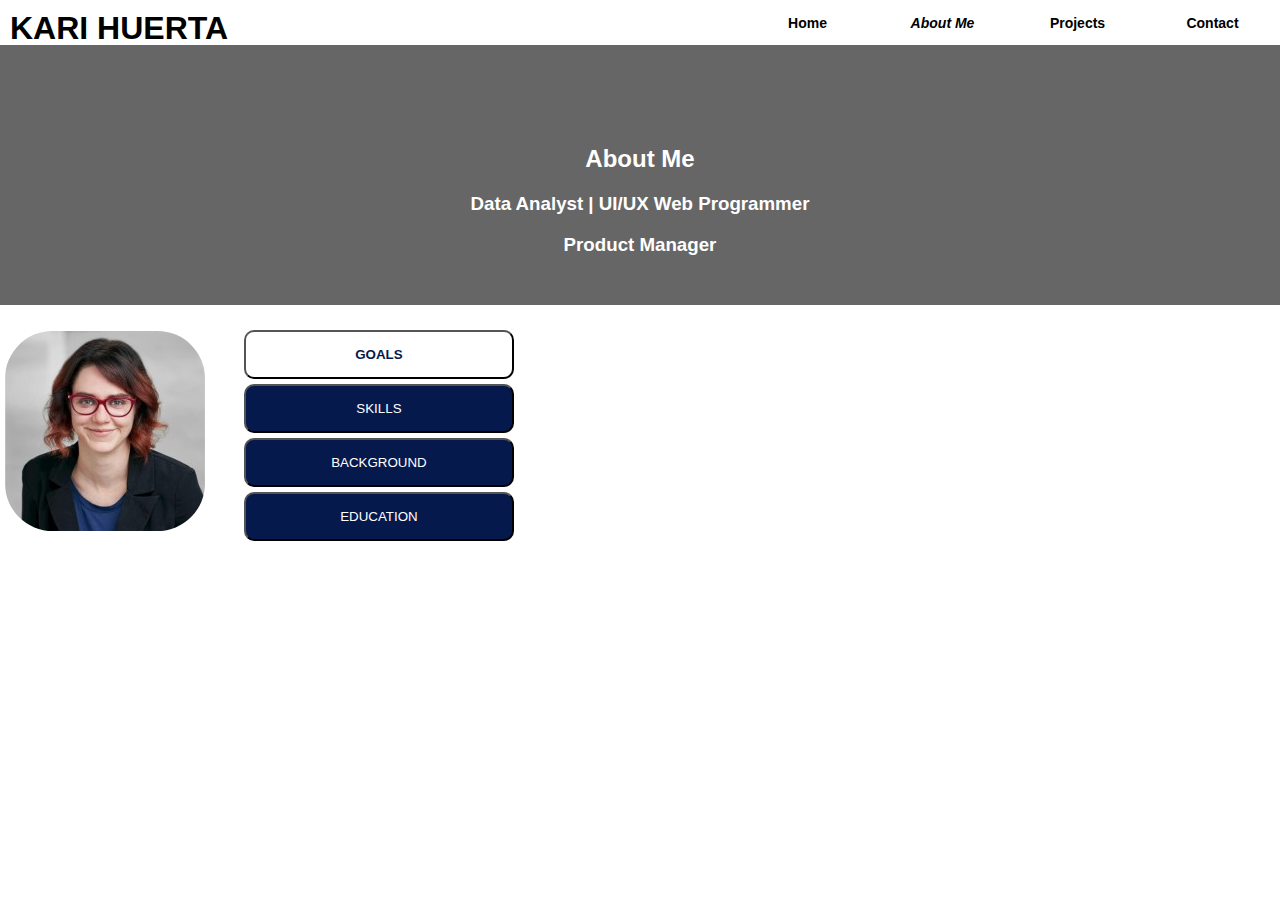
==== html/aboutme.html @ 82c7e346 "updated content needed" ====
<!DOCTYPE html>
<html>
	<head>
		<title>Kari Huerta's Portfolio</title>
		<link rel="stylesheet" href="..\css\main.css">
	</head>
	<body>
		<nav>
			<h1>KARI HUERTA</h1>
			<ul>
				<li><a href="..\index.html">Home</a></li>
				<li class="selected"><a href="aboutme.html">About Me</a></li>
				<li><a href="galleries.html">Projects</a></li>
				<li><a href="contact.html">Contact</a></li>
			</ul>
		</nav>
		<section class="main" id="aboutMe">
			<!--img src="../img/IMG_1531.JPG" alt="image unavailable" /!-->
			<div class="transparent">
				<h2>About Me</h2>
				<h3>Data Analyst | UI/UX Web Programmer</h3>
				<h3>Product Manager</h3>
			</div>
		</section>
		<section class="container">
			<div class="separate">
				<a href="https://www.linkedin.com/in/kari-huerta-996ab274/" target="_blank">
					<img src="../img/mephoto.jpg" alt="linkedInPhoto"/>
				</a>
			</div>
			<div class="separate buttons">
				<input type="button" class="aboutButton" id="goals" value="GOALS" />
				<input type="button" class="aboutButton" id="skills" value="SKILLS" />
				<input type="button" class="aboutButton" id="background" value="BACKGROUND" />
				<input type="button" class="aboutButton" id="education" value="EDUCATION" />
			</div>
			<div class="separate details">
				<div class="aboutMeDetails" id="passionDetails">
				</div>
				<table class="aboutMeDetails" id="skillsList">
					<thead>
						<tr><th class="detailHeader">Data Analytics</th><th class="detailHeader">UI/UX Web Programming</th><th class="detailHeader">Product Manager</th></tr>
					</thead>
					<tbody>
							<tr><td class="detailItem">MS SQL / Postgres SQL</td><td class="detailItem">JavaScript / jQuery</td><td class="detailItem">Figma</td></tr>
							<tr><td class="detailItem">PostgresSQL / pgAdmin</td><td class="detailItem">HTML / CSS</td><td class="detailItem">Product Plan</td></tr>
							<tr><td class="detailItem">MS PowerBI / Tableau</td><td class="detailItem">AWS Amplify</td><td class="detailItem">Jira</td></tr>
							<tr><td class="detailItem">SSRS / SSIS</td><td class="detailItem">CAML Query / AJAX</td></tr>
					</tbody>
				</table>
				<ul class="aboutMeDetails" id="backgroundList">
					<li></li>
				</ul>
				<div class="aboutMeDetails" id="educationDetails">
					<h3>Product Management Certification</h3>
						<p>University of Texas at Austin, January 2024</p>
						<p>Key Things Learned</p>
					<h3>Web Programming Specialist Certification</h3>
						<p>Austin Community College, May 2020</p>
						<p>Key Things Learned</p>
				</div>
			</div>
		</section>
		<script type="text/javascript" src="../js/jquery.min.js"></script>
		<script type="text/javascript" src="../js/aboutme.js"></script>
	</body>
</html>
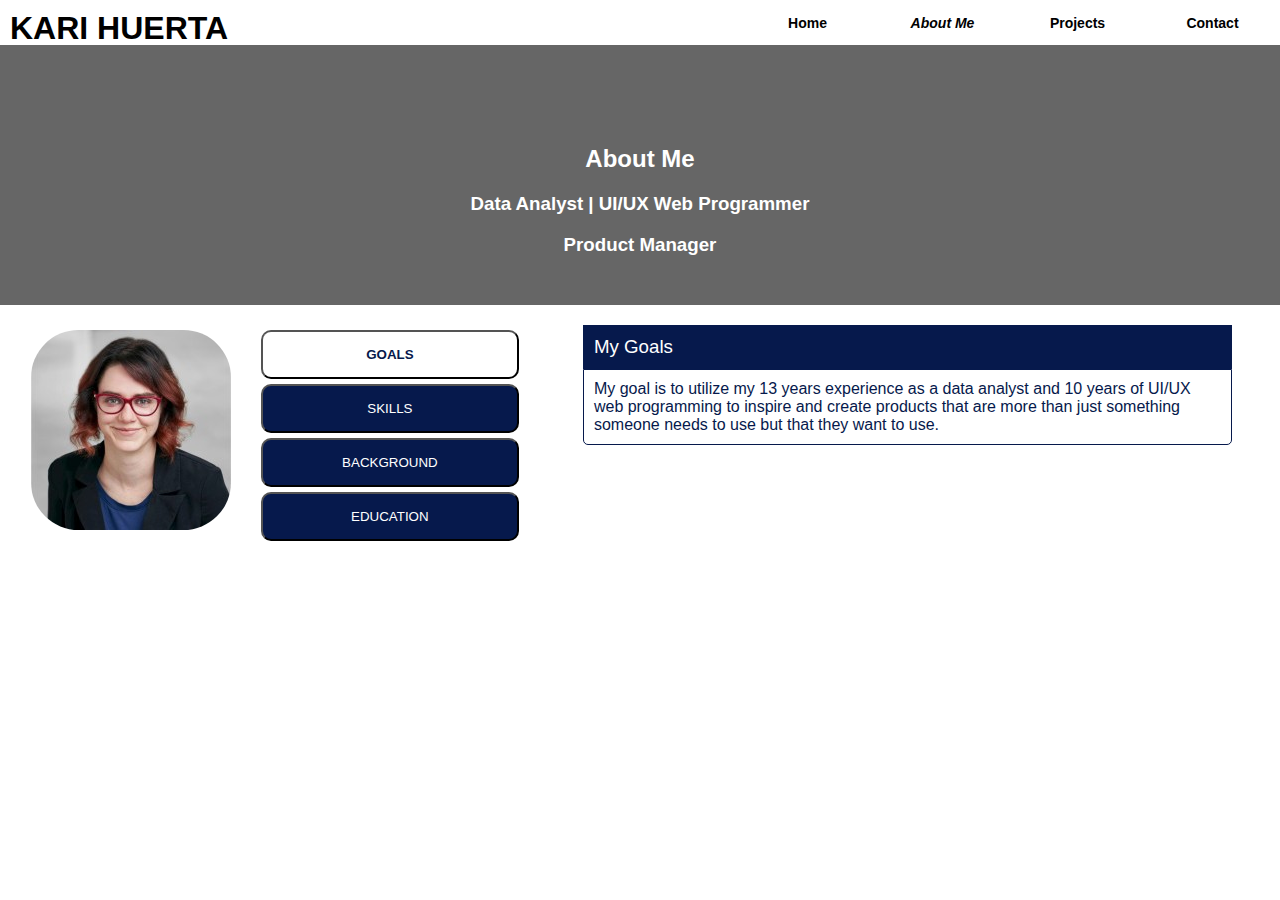
==== commit dbe0dcc6: "about me update, background & goals" ====
--- a/html/aboutme.html
+++ b/html/aboutme.html
@@ -22,7 +22,7 @@
 				<h3>Product Manager</h3>
 			</div>
 		</section>
-		<section class="container">
+		<section class="container aboutMe">
 			<div class="separate">
 				<a href="https://www.linkedin.com/in/kari-huerta-996ab274/" target="_blank">
 					<img src="../img/mephoto.jpg" alt="linkedInPhoto"/>
@@ -35,7 +35,9 @@
 				<input type="button" class="aboutButton" id="education" value="EDUCATION" />
 			</div>
 			<div class="separate details">
-				<div class="aboutMeDetails" id="passionDetails">
+				<div class="aboutMeDetails" id="goalsDetails">
+					<h3>My Goals</h3>
+					<p>My goal is to utilize my 13 years experience as a data analyst and 10 years of UI/UX web programming to inspire and create products that are more than just something someone needs to use but that they want to use.</p>
 				</div>
 				<table class="aboutMeDetails" id="skillsList">
 					<thead>
@@ -48,9 +50,13 @@
 							<tr><td class="detailItem">SSRS / SSIS</td><td class="detailItem">CAML Query / AJAX</td></tr>
 					</tbody>
 				</table>
-				<ul class="aboutMeDetails" id="backgroundList">
-					<li></li>
-				</ul>
+				<div class="aboutMeDetails" id="backgroundList">
+					<h3>Data Analytics</h3>
+					<p>14 years ago, I inherited a database to run to create reports for one of the business units in our company.  When I started I did not know anything about MS Access or SQL.  The business unit realized that some of the reports were wrong as well as needing to have some new reports created.  I began to research how everything worked so I could identify how I could resolve the issue.  Once I was done, I had not only fixed the reports but had everything running faster and smoother.  Later, I transitioned into the Analytics and Reporting department where I worked on creating efficiencies in existing reports and eventually started creating new reports.  Now, I create and manage all regulatory and audit reporting as well as creating dashboards for management.</p>
+					<h3>Web Programming</h3>
+					<p>10 years ago, I was told that I needed to start using SharePoint.  The quality control business unit needed a workflow created so they could manage quality scores and create scorecards.  Everything I had learned online was that I needed to use jQuery to accomplish the things they needed.  I started teaching myself how to use javascript and jQuery to customize the SharePoint list forms.  The more I started diving into it, the more requests I had for SharePoint workflows to be created and I ended up learning HTML, CSS, CAMLQuery and Ajax as well to accomplish the things that they needed.  I decided after a few years that I should go to school for Web Programming so that I could solidify my skills.  I learned a lot from those classes that helped fill in gaps in my knowledge from teaching myself.  After I got the certification I started cleaning up the code I had created to make it more efficient and improve the overall quality.</p>
+					<p>When I sat down to think about what it is that I love about Data Analytics and Web Programming I realized that what I love about them is the same thing.  I love to help people and get them what they need.  As my skills have grown over the years, I’ve been able to add more design and depth to create a more user friendly experience for things that they use every day.  The most satisfying part is to see how happy and surprised someone is when they need something but what is provided is better than they expected.  That is what I know I can do with product management as well.  They all have the same end goal, to create a product that someone not only needs but is something that they want and are excited about.</p>
+				</div>
 				<div class="aboutMeDetails" id="educationDetails">
 					<h3>Product Management Certification</h3>
 						<p>University of Texas at Austin, January 2024</p>
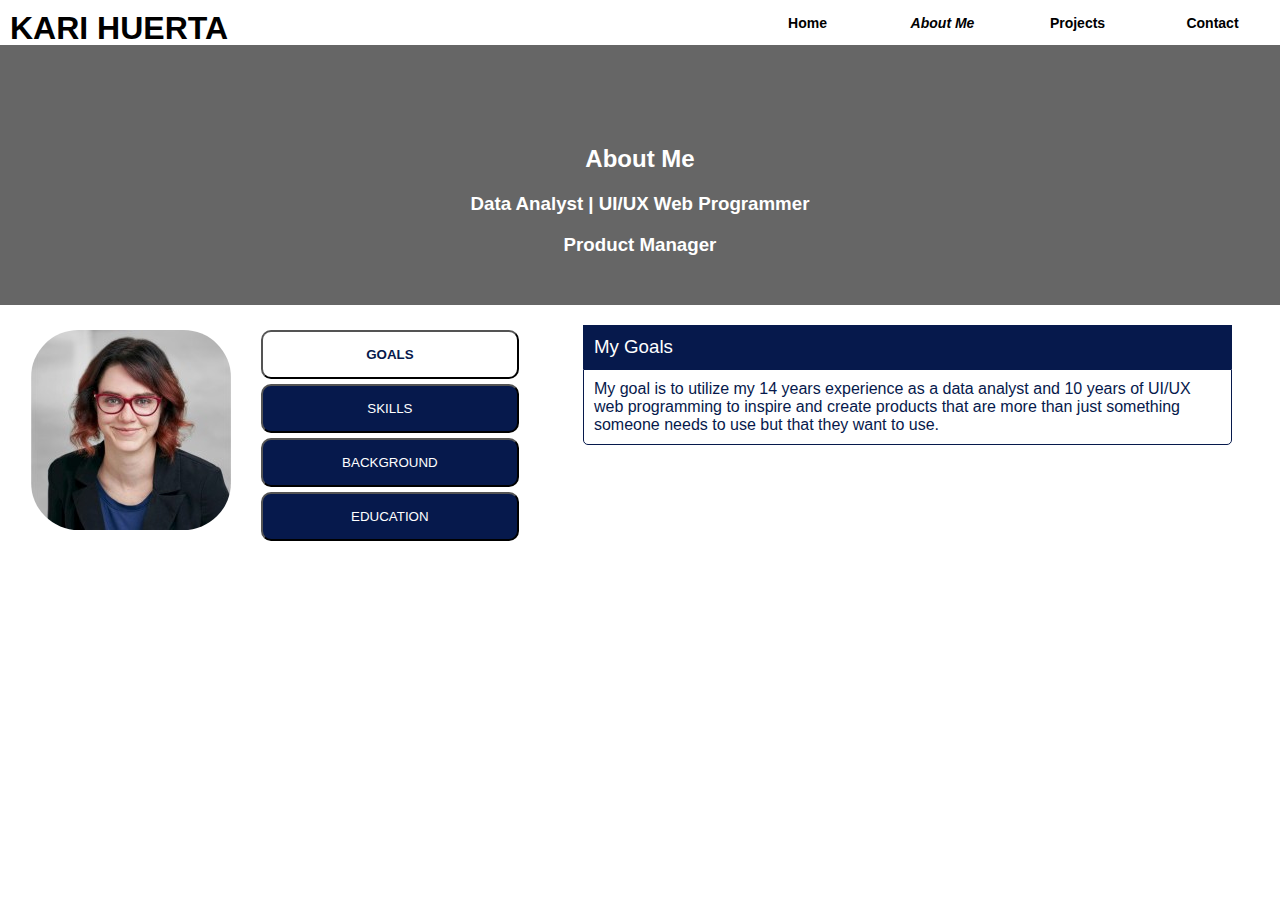
==== commit 43001b3d: "udpated about me" ====
--- a/html/aboutme.html
+++ b/html/aboutme.html
@@ -2,7 +2,9 @@
 <html>
 	<head>
 		<title>Kari Huerta's Portfolio</title>
-		<link rel="stylesheet" href="..\css\main.css">
+		<meta charset="UTF-8">
+        <meta name="viewport" content="width=device-width, initial-scale=1.0">
+		<link href="..\css\main.css" rel="stylesheet">
 	</head>
 	<body>
 		<nav>
@@ -37,17 +39,17 @@
 			<div class="separate details">
 				<div class="aboutMeDetails" id="goalsDetails">
 					<h3>My Goals</h3>
-					<p>My goal is to utilize my 13 years experience as a data analyst and 10 years of UI/UX web programming to inspire and create products that are more than just something someone needs to use but that they want to use.</p>
+					<p>My goal is to utilize my 14 years experience as a data analyst and 10 years of UI/UX web programming to inspire and create products that are more than just something someone needs to use but that they want to use.</p>
 				</div>
 				<table class="aboutMeDetails" id="skillsList">
 					<thead>
 						<tr><th class="detailHeader">Data Analytics</th><th class="detailHeader">UI/UX Web Programming</th><th class="detailHeader">Product Manager</th></tr>
 					</thead>
 					<tbody>
-							<tr><td class="detailItem">MS SQL / Postgres SQL</td><td class="detailItem">JavaScript / jQuery</td><td class="detailItem">Figma</td></tr>
-							<tr><td class="detailItem">PostgresSQL / pgAdmin</td><td class="detailItem">HTML / CSS</td><td class="detailItem">Product Plan</td></tr>
-							<tr><td class="detailItem">MS PowerBI / Tableau</td><td class="detailItem">AWS Amplify</td><td class="detailItem">Jira</td></tr>
-							<tr><td class="detailItem">SSRS / SSIS</td><td class="detailItem">CAML Query / AJAX</td></tr>
+							<tr><td class="detailItem">MS SQL / PostgresSQL</td><td class="detailItem">JavaScript / jQuery</td><td class="detailItem">Jira</td></tr>
+							<tr><td class="detailItem">PostgresSQL / pgAdmin</td><td class="detailItem">HTML / CSS</td><td class="detailItem">Agile Methodology</td></tr>
+							<tr><td class="detailItem">MS PowerBI / Tableau</td><td class="detailItem">AWS Amplify</td><td class="detailItem">Figma</td></tr>
+							<tr><td class="detailItem">SSRS / SSIS</td><td class="detailItem">CAML Query / AJAX</td><td class="detailItem">Product Plan</td></tr>
 					</tbody>
 				</table>
 				<div class="aboutMeDetails" id="backgroundList">
@@ -60,10 +62,10 @@
 				<div class="aboutMeDetails" id="educationDetails">
 					<h3>Product Management Certification</h3>
 						<p>University of Texas at Austin, January 2024</p>
-						<p>Key Things Learned</p>
+						<p><span class="bold">Key Things Learned:</span> How to break large projects down into smaller pieces using agile methodologies.  How to process users/customer feedback and information into a format to help identify next steps.  The importance of communication, organization and teamwork to complete tasks.</p>
 					<h3>Web Programming Specialist Certification</h3>
 						<p>Austin Community College, May 2020</p>
-						<p>Key Things Learned</p>
+						<p><span class="bold">Key Things Learned:</span> PHP, Photoshop (Web Design), JavaScript</p>
 				</div>
 			</div>
 		</section>
